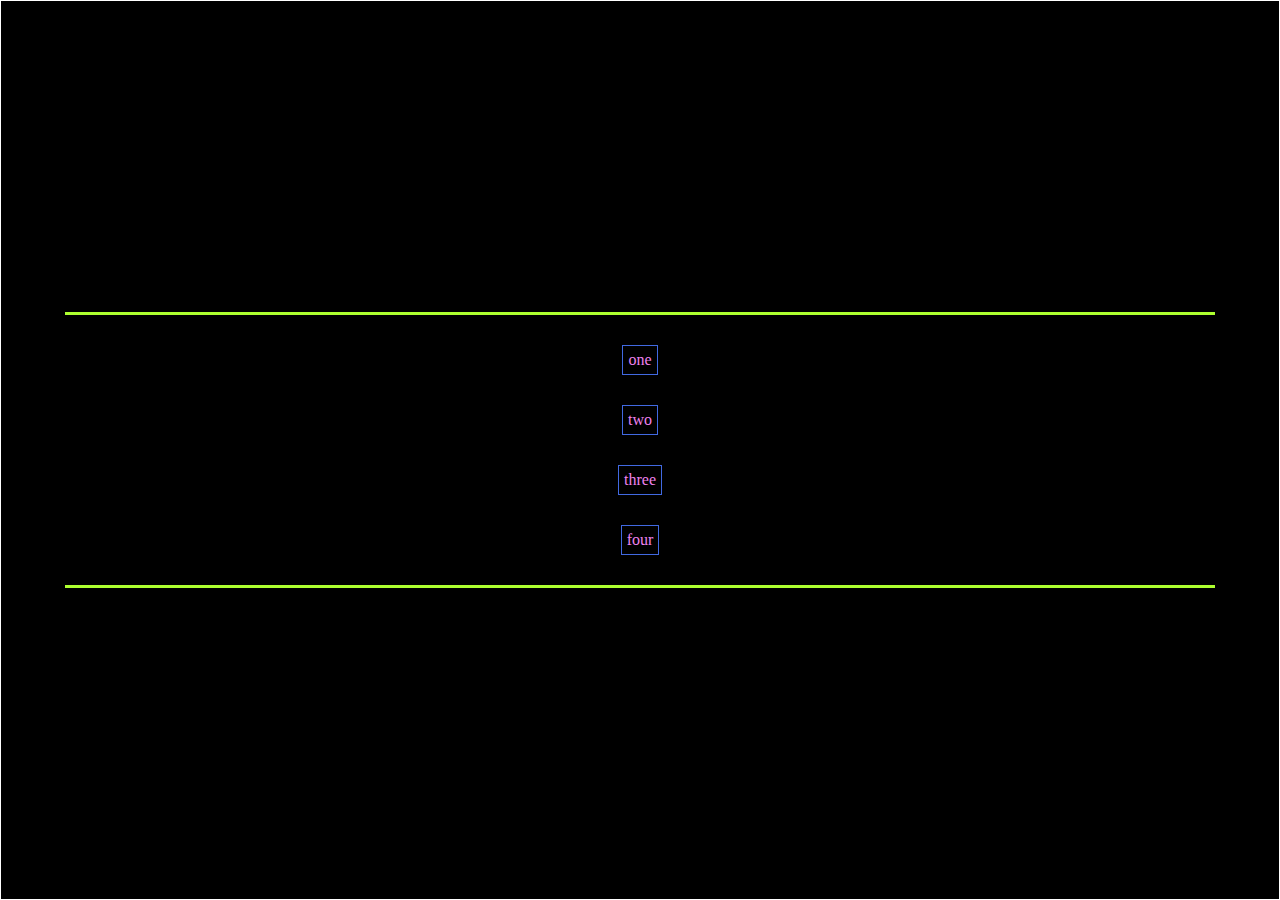
==== testing/index.html @ 7f4af152 "added player name and round functionality and styling" ====
<html lang="en">
    <head>
        <meta charset="UTF-8" />
        <meta http-equiv="X-UA-Compatible" content="IE=edge" />
        <meta name="viewport" content="width=device-width, initial-scale=1.0" />
        <link rel="stylesheet" href="style.css" />
        <title>Testing</title>
    </head>
    <body>
        <div class="line"></div>
        <div class="box">
            <p>one</p>
            <p>two</p>
            <p>three</p>
            <p>four</p>
        </div>
        <div class="line"></div>
    </body>
</html>
---- testing/style.css ----
body {
    margin: 0 !important;
    padding: 0 !important;
    overflow: hidden;
    background-color: black;
    color: white;
    border-style: solid;
    border-width: 1px;
    width: 100%;
    height: 100%;
    box-sizing: border-box;
    -moz-box-sizing: border-box;
    -webkit-box-sizing: border-box;
    display: flex;
    justify-content: center;
    align-items: center;
    flex-direction: column;
}
.box {
    display: flex;
    justify-content: space-evenly;
    align-items: center;
    align-content: space-around;
    flex-direction: column;
    flex-wrap: wrap;
    height: 30%;
}

p {
    align-self: center;
    color: violet;
    border-style: solid;
    border-width: 1px;
    border-color: royalblue;
    margin: 0px;
    padding: 5px;
}

p:active {
    border-color: greenyellow;
}

.line {
    border-top-style: solid;
    border-top-color: greenyellow;
    width: 90%;
    color: honeydew;
}
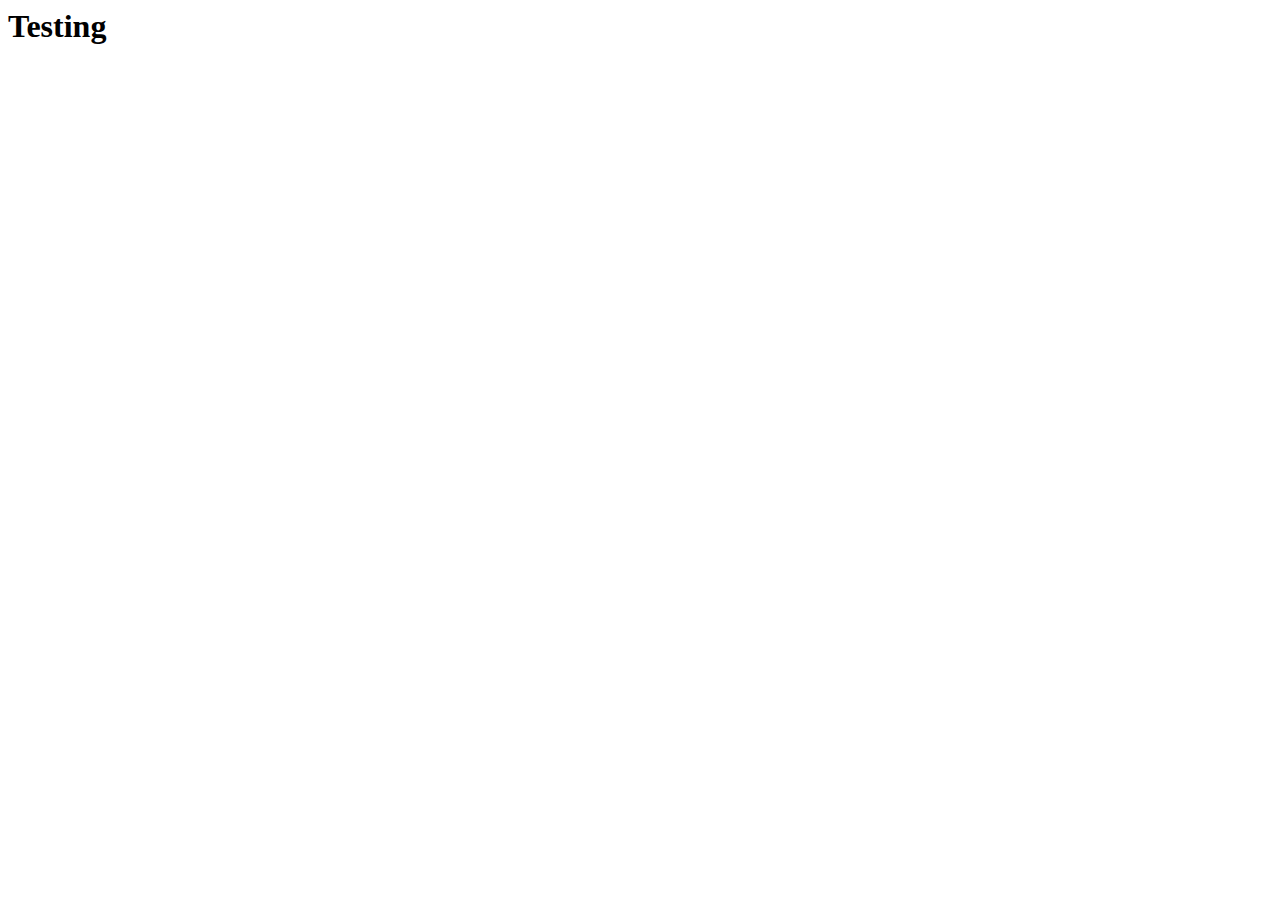
==== commit 115b5519: "added end functionality and print table" ====
--- a/testing/index.html
+++ b/testing/index.html
@@ -7,13 +7,7 @@
         <title>Testing</title>
     </head>
     <body>
-        <div class="line"></div>
-        <div class="box">
-            <p>one</p>
-            <p>two</p>
-            <p>three</p>
-            <p>four</p>
-        </div>
-        <div class="line"></div>
+        <h1>Testing</h1>
+        <script src="index.js"></script>
     </body>
 </html>
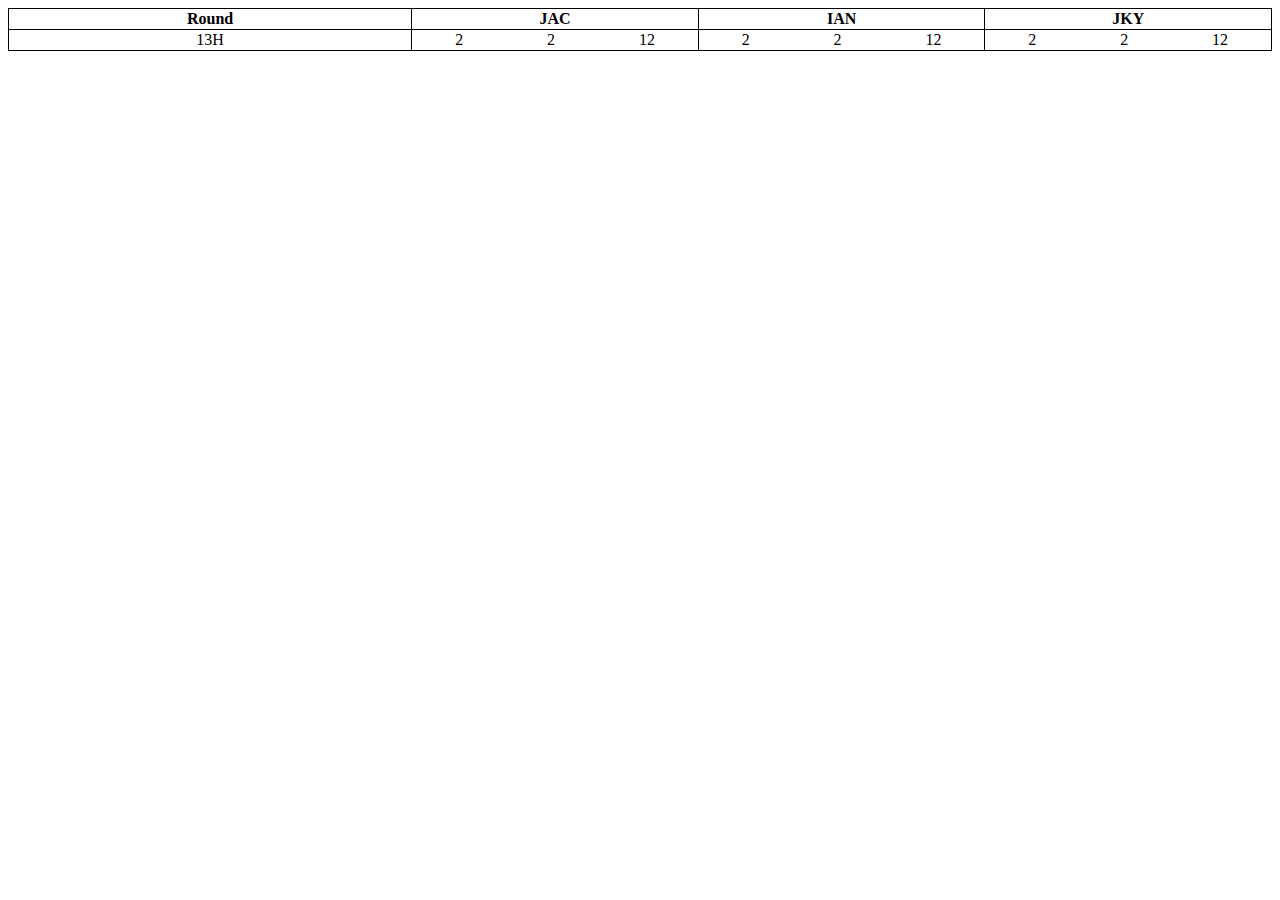
==== commit fc319fe5: "corrected remaing got bug, removed round selected, improved table styling" ====
--- a/testing/index.html
+++ b/testing/index.html
@@ -7,7 +7,38 @@
         <title>Testing</title>
     </head>
     <body>
-        <h1>Testing</h1>
+        <table>
+            <tr>
+                <th>Round</th>
+                <th>JAC</th>
+                <th>IAN</th>
+                <th>JKY</th>
+            </tr>
+            <tr>
+                <td>13H</td>
+                <td>
+                    <div class="cell">
+                        <div>2</div>
+                        <div>2</div>
+                        <div>12</div>
+                    </div>
+                </td>
+                <td>
+                    <div class="cell">
+                        <div>2</div>
+                        <div>2</div>
+                        <div>12</div>
+                    </div>
+                </td>
+                <td>
+                    <div class="cell">
+                        <div>2</div>
+                        <div>2</div>
+                        <div>12</div>
+                    </div>
+                </td>
+            </tr>
+        </table>
         <script src="index.js"></script>
     </body>
 </html>
--- a/testing/style.css
+++ b/testing/style.css
@@ -0,0 +1,22 @@
+.cell {
+    display: flex;
+    flex-direction: row;
+    justify-content: space-around;
+    align-items: center;
+}
+
+table {
+    width: 100%;
+    border-width: 1px;
+    border-style: solid;
+    border-color: black;
+    border-collapse: collapse;
+}
+
+th,
+td {
+    border-width: 1px;
+    border-style: solid;
+    border-color: black;
+    text-align: center;
+}
